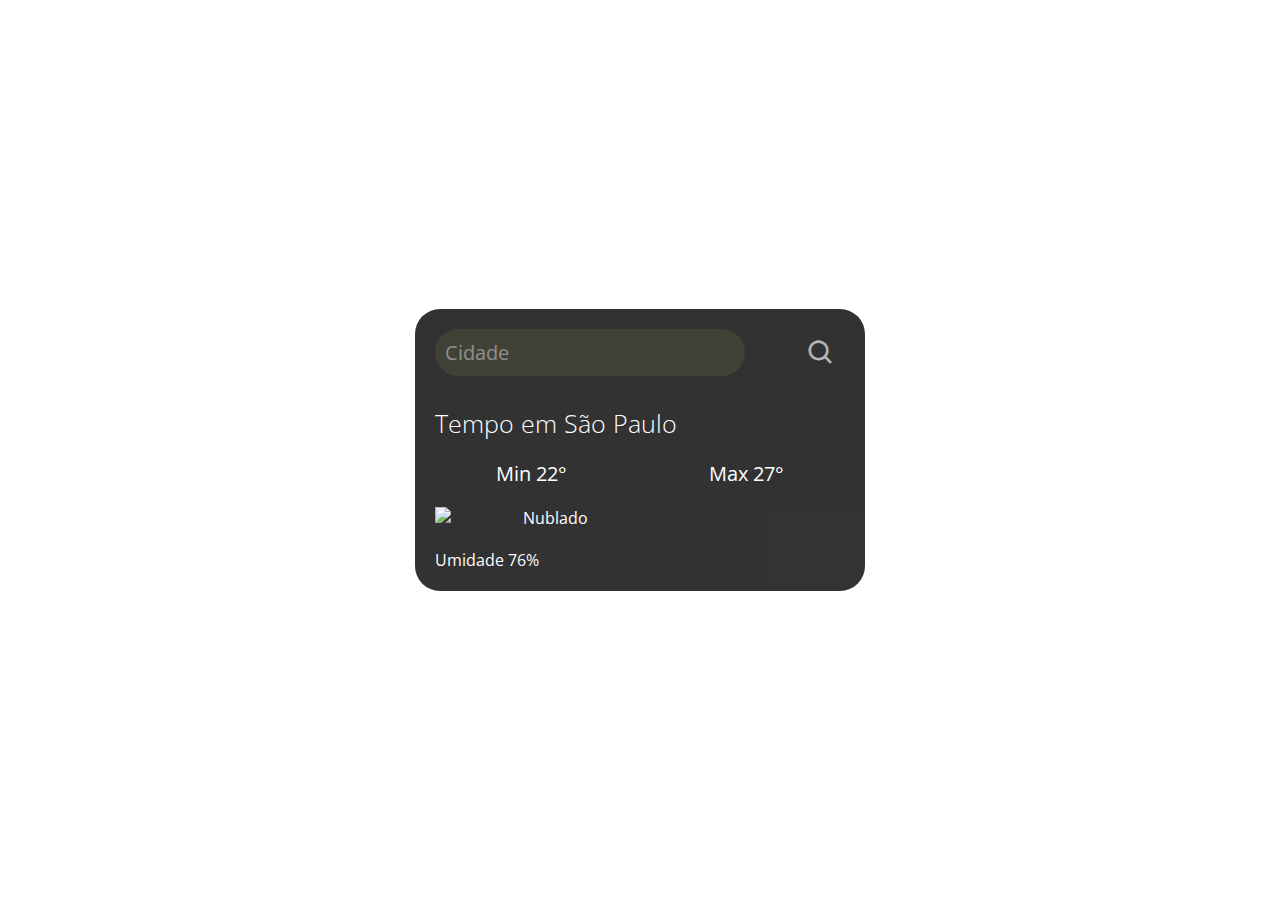
==== previsão do tempo/index.html @ 9f0a4182 "Add files via upload" ====
<!DOCTYPE html>
<html lang="pt-br">
  <head>
    <meta charset="UTF-8" />
    <meta name="viewport" content="width=device-width, initial-scale=1.0" />
    <link rel="stylesheet" href="style.css" />
    <script src="script.js"></script>
    <!-- icon -->
    <link
      href="https://unpkg.com/boxicons@2.1.4/css/boxicons.min.css"
      rel="stylesheet"
    />
    <!-- /icon -->
    <!-- GOOGLE-FONTS -->
    <link rel="preconnect" href="https://fonts.googleapis.com" />
    <link rel="preconnect" href="https://fonts.gstatic.com" crossorigin />
    <link
      href="https://fonts.googleapis.com/css2?family=Open+Sans:ital,wght@0,300..800;1,300..800&display=swap"
      rel="stylesheet"
    />
    <!-- /GOOGLE-FONTS -->
    <title>Previsão do tempo</title>
  </head>
  <body>
    <div class="caixa-maior">
      <input class="cidade" id="cidade" placeholder="Cidade">
      <script>
      document.addEventListener('DOMContentLoaded', function() {
          const inputCidade = document.querySelector('.cidade');
          inputCidade.addEventListener('keydown', function(event) {
              if (event.key === 'Enter') {
                  lupa();
              }
          });
      });
      </script>
      </body>
      <button class="lupa" onclick="lupa()">
        <i class="bx bx-search"></i>
      </button>
      <div class="caixa-media">
        <h2 class="altera" >Tempo em São Paulo</h2>
      <div class="container">
      <p class="tempmin">Min 22°</p>
      <p class="tempmax">Max 27°</p>
    </div>
      <div class="caixa-menor">
        <img class="img-previsao" src="https://openweathermap.org/img/wn/04n.png" alt="nuvem" />
        <p class="txt-previsao">Nublado</p>
    </div>
        <p class="umidade">Umidade 76%</p>

    </div>
</div>
  </body>
</html>
---- previsão do tempo/style.css ----
*{
    margin: 0;
    padding: 0;
    box-sizing: border-box;
    font-family: "Open Sans", sans-serif;
}
body{
    height: 100vh;
    width: 100vw;
    display: flex;
    justify-content: center;
    align-items: center;
    background-image: url("https://images.pexels.com/photos/1266808/pexels-photo-1266808.jpeg?auto=compress&cs=tinysrgb&w=1260&h=750&dpr=1");
    background-size: 1920px;
}
.caixa-maior{
    background-color: #000000;
    opacity: 0.8;
    border-radius: 25px;
    padding: 20px;
    width: 95%;
    max-width: 450px;
}
input{
    border: none;
    outline: none;
    padding: 10px;
    border-radius: 25px;
    font-size: 20px;
    background-color: rgba(42, 43, 10, 0.439);
    color: white;
    width: calc(100% - 100px);
}
button{
    border-radius: 50px;
    border: none;
    outline: none;
    padding: 9px ;
    cursor: pointer;
    float: right;
    background-color: #000000;
    opacity: 0.8;
}
i{
    background-color: #000000;
    opacity: 0.8;
    font-size: 30px;
    color: rgb(255, 255, 255);
}
.caixa-media{
    margin-top: 30px;
}
.altera{
    color: white;
    font-size: 25px;
    font-weight: 300;
}
.container{
    display: flex;
    justify-content: space-around;
    gap: 20px
}
.tempmin{
    font-size: 20px;
    color: white;
    margin-top: 20px;
}
.tempmax{
    font-size: 20px;
    color: white;
    margin-top: 20px;
}
.caixa-menor{
    display: flex;
    align-items: center;
    margin-top: 20px;
}
.txt-previsao{
    color: white;
    margin-left: 20px;
    text-transform: capitalize;
}
.umidade{
    color: white;
    margin-top: 20px;
}
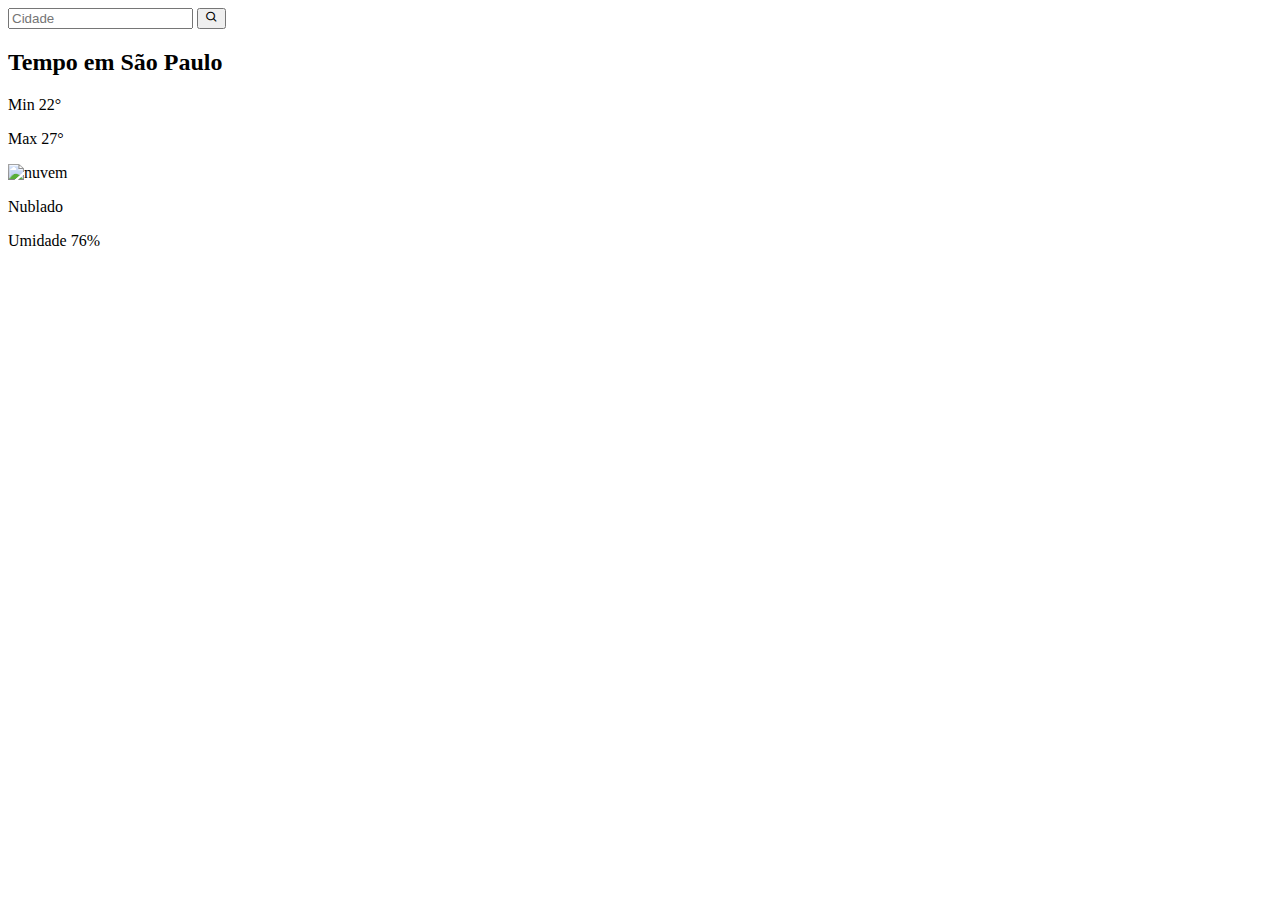
==== commit d7e736a6: "Update index.html" ====
--- a/previsão do tempo/index.html
+++ b/previsão do tempo/index.html
@@ -3,7 +3,7 @@
   <head>
     <meta charset="UTF-8" />
     <meta name="viewport" content="width=device-width, initial-scale=1.0" />
-    <link rel="stylesheet" href="style.css" />
+    <link rel="stylesheet" href="previsão do tempo/style.css" />
     <script src="script.js"></script>
     <!-- icon -->
     <link
